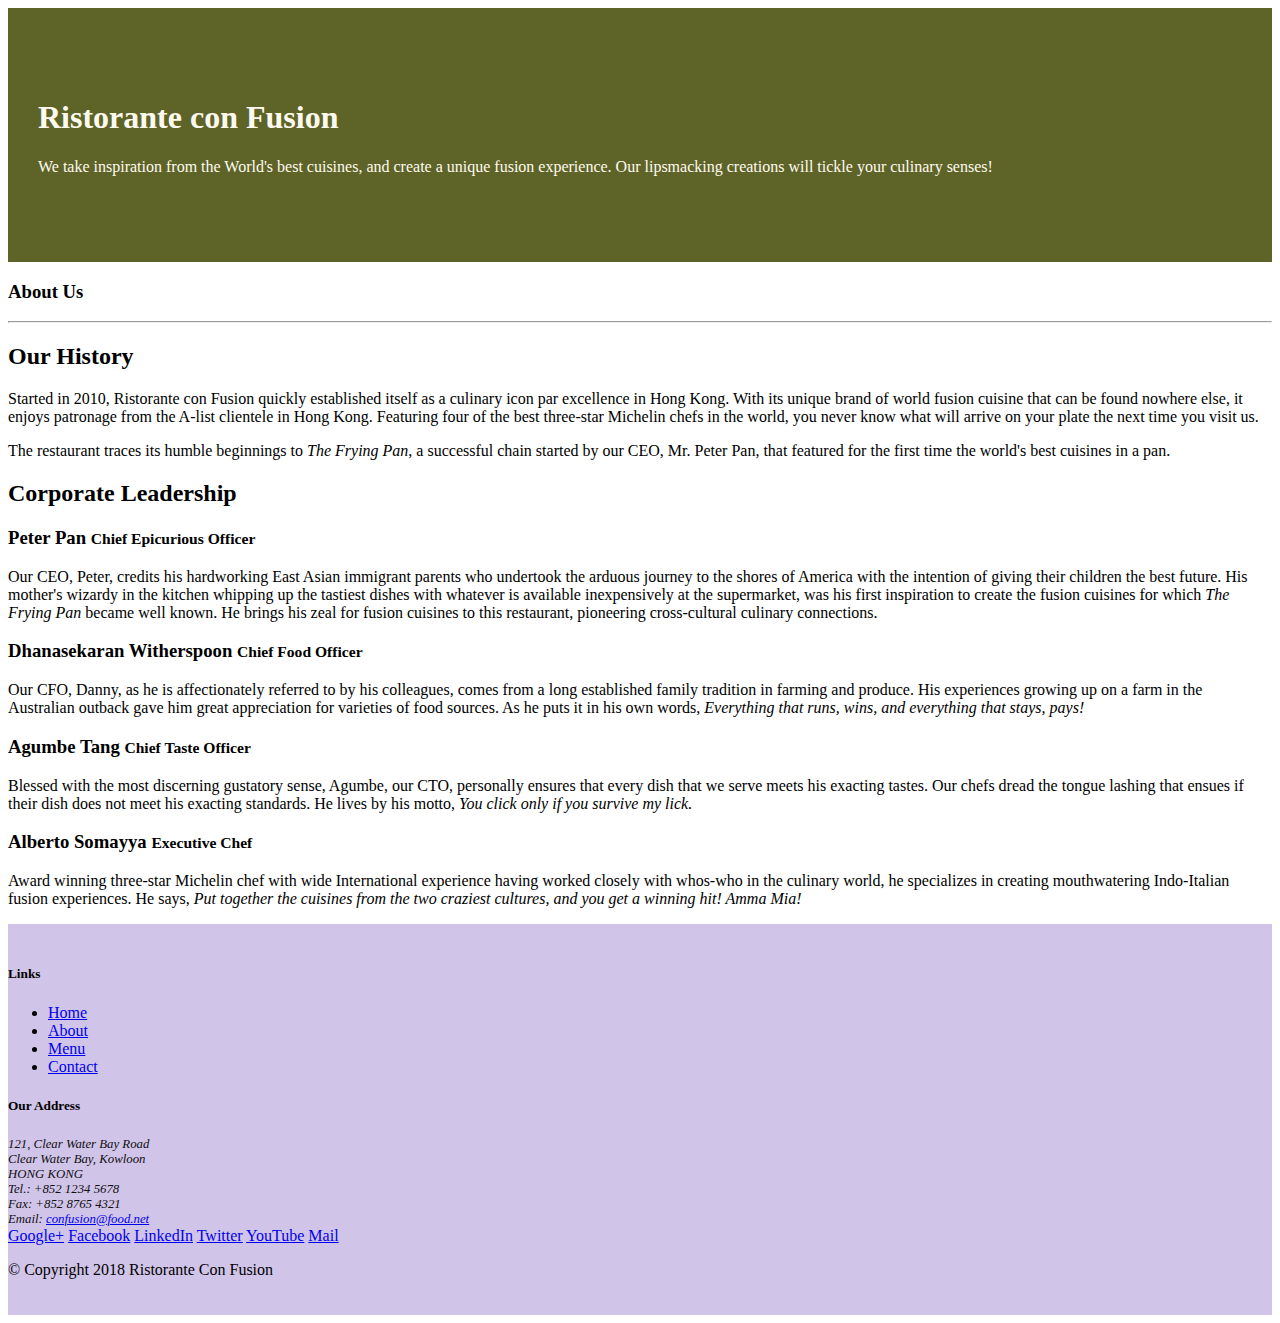
==== aboutus.html @ 6f518329 "Assignment:Responsive design and BootStrap Grid System" ====
<!DOCTYPE html>
<html lang="en">

<head>
   <meta charset="utf-8">
   <meta name="viewport" content="width=device-width, initial-scale=1, shrink-to-fit=no">
   <meta http-equiv="x-ua-compatible" content="ie=edge">
	<!-- Bootstrap CSS -->
   <link rel="stylesheet" href="node_modules/bootstrap/dist/css/bootstrap.min.css">
   <!-- Customized CSS -->
   <link href="css/styles.css" rel="stylesheet">
    <title>Ristorante Con Fusion: About Us</title>

</head>

<body>

    <header class="jumbotron">
        <div class="container">
            <div class="row row-header">
                <div class="col-12 col-sm-6">
                    <h1>Ristorante con Fusion</h1>
                    <p>We take inspiration from the World's best cuisines, and create a unique fusion experience. Our lipsmacking creations will tickle your culinary senses!</p>
                </div>
                <div class="col-12 col-sm">
                </div>
            </div>
        </div>
    </header>

    <div class="container">
        <div class="row">
            <div class="col-12">
               <h3>About Us</h3>
               <hr>
            </div>
        </div>

        <div class="row">
            <div class="col-6">
                <h2>Our History</h2>
                <p>Started in 2010, Ristorante con Fusion quickly established itself as a culinary icon par excellence in Hong Kong. With its unique brand of world fusion cuisine that can be found nowhere else, it enjoys patronage from the A-list clientele in Hong Kong.  Featuring four of the best three-star Michelin chefs in the world, you never know what will arrive on your plate the next time you visit us.</p>
                <p>The restaurant traces its humble beginnings to <em>The Frying Pan</em>, a successful chain started by our CEO, Mr. Peter Pan, that featured for the first time the world's best cuisines in a pan.</p>
            </div>
            <div>
            </div>
        </div>


        <div class="row">
            <div class="col-12">
                <h2>Corporate Leadership</h2>
                <h3>Peter Pan <small>Chief Epicurious Officer</small></h3>
                <p class="d-none d-sm-block">Our CEO, Peter, credits his hardworking East Asian immigrant parents who undertook the arduous journey to the shores of America with the intention of giving their children the best future. His mother's wizardy in the kitchen whipping up the tastiest dishes with whatever is available inexpensively at the supermarket, was his first inspiration to create the fusion cuisines for which <em>The Frying Pan</em> became well known. He brings his zeal for fusion cuisines to this restaurant, pioneering cross-cultural culinary connections.</p>
                <h3>Dhanasekaran Witherspoon <small>Chief Food Officer</small></h3>
                <p class="d-none d-sm-block">Our CFO, Danny, as he is affectionately referred to by his colleagues, comes from a long established family tradition in farming and produce. His experiences growing up on a farm in the Australian outback gave him great appreciation for varieties of food sources. As he puts it in his own words, <em>Everything that runs, wins, and everything that stays, pays!</em></p>
                <h3>Agumbe Tang <small>Chief Taste Officer</small></h3>
                <p class="d-none d-sm-block">Blessed with the most discerning gustatory sense, Agumbe, our CTO, personally ensures that every dish that we serve meets his exacting tastes. Our chefs dread the tongue lashing that ensues if their dish does not meet his exacting standards. He lives by his motto, <em>You click only if you survive my lick.</em></p>
                <h3>Alberto Somayya <small>Executive Chef</small></h3>
                <p class="d-none d-sm-block">Award winning three-star Michelin chef with wide International experience having worked closely with whos-who in the culinary world, he specializes in creating mouthwatering Indo-Italian fusion experiences. He says, <em>Put together the cuisines from the two craziest cultures, and you get a winning hit! Amma Mia!</em></p>
            </div>
       </div>

    </div>

    <footer class="footer">
        <div class="container">
            <div class="row">             
                <div class="col-4 offset-1 col-sm-2">
                    <h5>Links</h5>
                    <ul class="list-unstyled">
                        <li><a href="#">Home</a></li>
                        <li><a href="#">About</a></li>
                        <li><a href="#">Menu</a></li>
                        <li><a href="#">Contact</a></li>
                    </ul>
                </div>
                <div class="col-7 col-sm-5">
                    <h5>Our Address</h5>
                    <address>
		              121, Clear Water Bay Road<br>
		              Clear Water Bay, Kowloon<br>
		              HONG KONG<br>
		              Tel.: +852 1234 5678<br>
		              Fax: +852 8765 4321<br>
		              Email: <a href="mailto:confusion@food.net">confusion@food.net</a>
		           </address>
                </div>
                <div class="col-12 col-sm-4 align-self-center">
                    <div class="text-center">
                        <a href="http://google.com/+">Google+</a>
                        <a href="http://www.facebook.com/profile.php?id=">Facebook</a>
                        <a href="http://www.linkedin.com/in/">LinkedIn</a>
                        <a href="http://twitter.com/">Twitter</a>
                        <a href="http://youtube.com/">YouTube</a>
                        <a href="mailto:">Mail</a>
                    </div>
                </div>
           </div>
           <div class="row justify-content-center">             
                <div class="col-auto">
                    <p>© Copyright 2018 Ristorante Con Fusion</p>
                </div>
           </div>
        </div>
    </footer>
    
</body>

</html>
---- css/styles.css ----
.row-header{
    margin:0px auto;
    padding:0px;
}

.row-content {
    margin:0px auto;
    padding: 50px 0px 50px 0px;
    border-bottom: 1px ridge;
    min-height:400px;
}

.footer{
    background-color: #D1C4E9;
    margin:0px auto;
    padding: 20px 0px 20px 0px;
}

.jumbotron {
    padding:70px 30px 70px 30px;
    margin:0px auto;
    background: #5E6427 ;
    color:floralwhite;
}

address{
    font-size:80%;
    margin:0px;
    color:#0f0f0f;
}
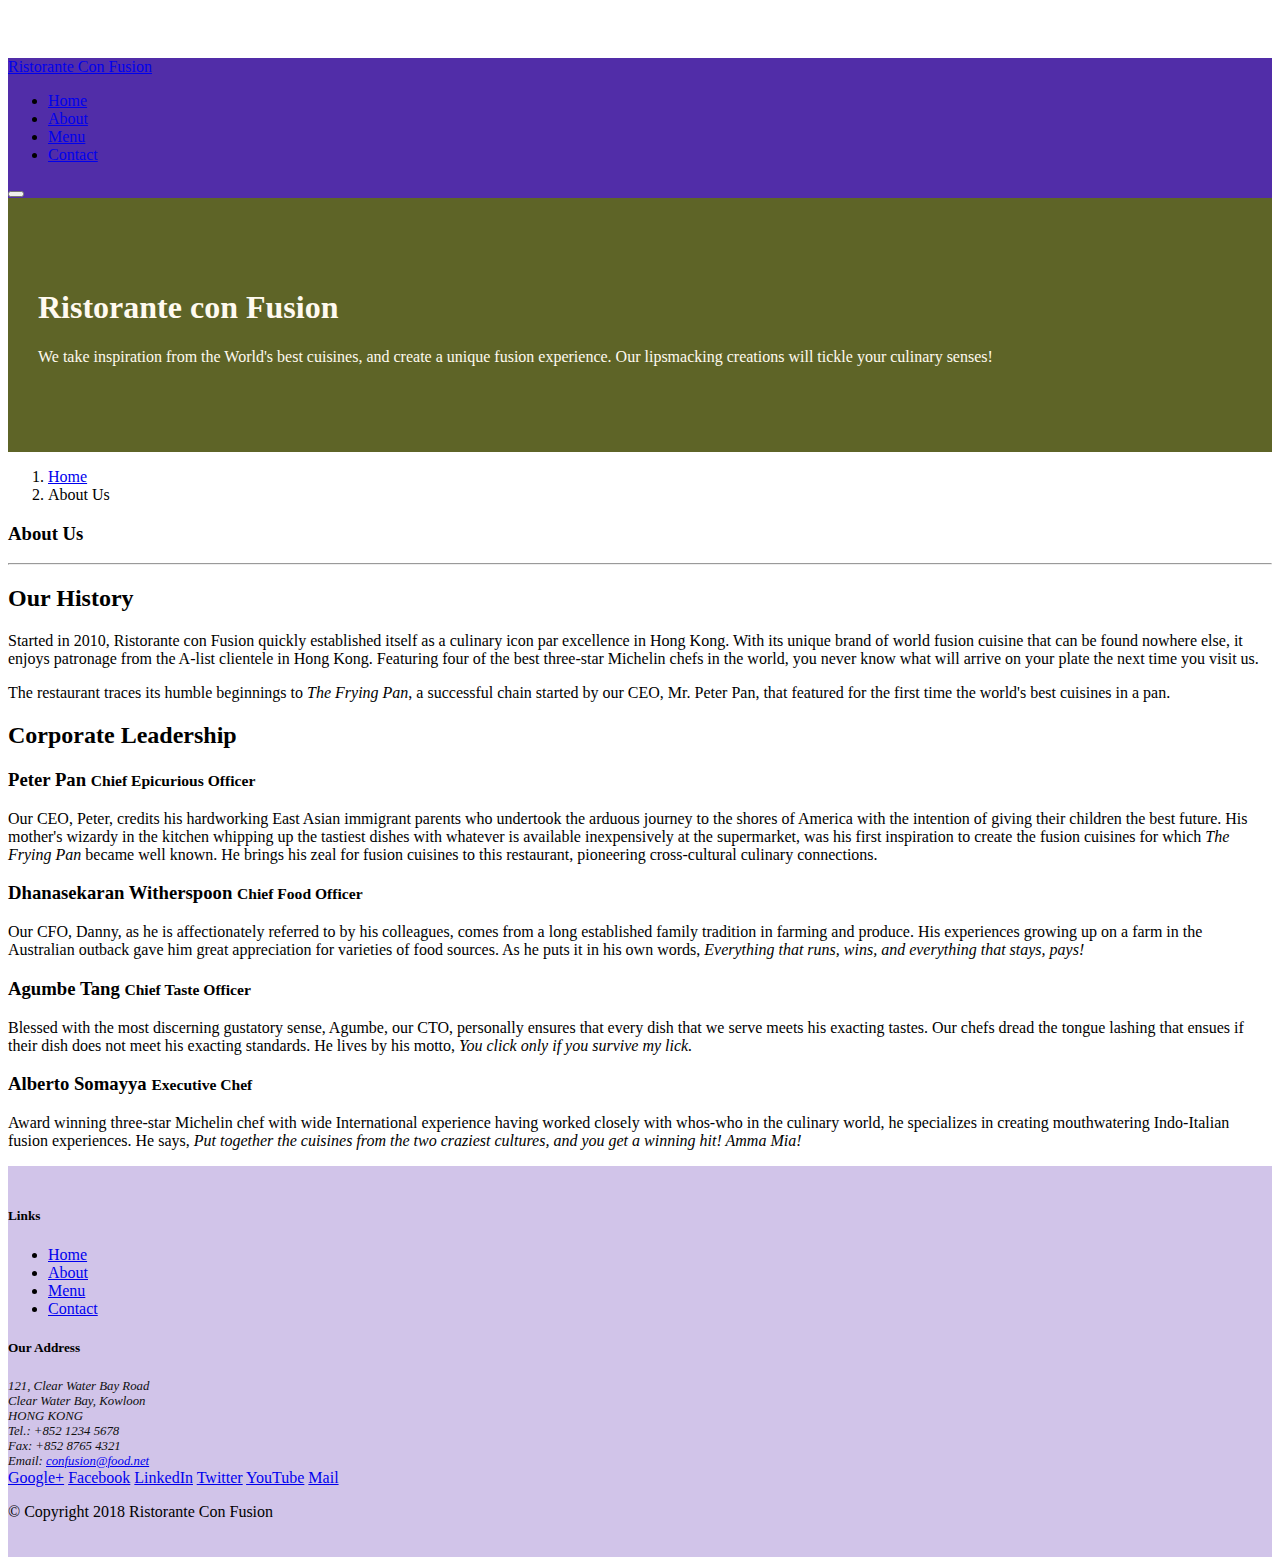
==== commit 835fb3fb: "Nav Bar and Bread Crumbs" ====
--- a/aboutus.html
+++ b/aboutus.html
@@ -9,12 +9,28 @@
    <link rel="stylesheet" href="node_modules/bootstrap/dist/css/bootstrap.min.css">
    <!-- Customized CSS -->
    <link href="css/styles.css" rel="stylesheet">
-    <title>Ristorante Con Fusion: About Us</title>
+   
+   <title>Ristorante Con Fusion: About Us</title>
 
 </head>
 
 <body>
-
+	<nav class="navbar navbar-dark navbar-expand-sm bg-primary fixed-top">
+        <div class="container">
+           <a class="navbar-brand" href="./index.html">Ristorante Con Fusion</a>
+				<div class="collapse navbar-collapse" id="Navbar">
+					<ul class="navbar-nav mr-auto">
+						<li class="nav-item"><a class="nav-link" href="./index.html">Home</a></li>
+						<li class="nav-item active"><a class="nav-link" href="#">About</a></li>
+						<li class="nav-item"><a class="nav-link" href="#">Menu</a></li>
+						<li class="nav-item"><a class="nav-link" href="#">Contact</a></li>
+					</ul>  
+				</div>
+        </div>
+		<button class="navbar-toggler" type="button" data-toggle="collapse" data-target="#Navbar">
+                <span class="navbar-toggler-icon"></span>
+        </button>
+    </nav>
     <header class="jumbotron">
         <div class="container">
             <div class="row row-header">
@@ -30,6 +46,10 @@
 
     <div class="container">
         <div class="row">
+			<ol class="col-12 breadcrumb">
+                <li class="breadcrumb-item"><a href="./index.html">Home</a></li>
+                <li class="breadcrumb-item active">About Us</li>
+            </ol>
             <div class="col-12">
                <h3>About Us</h3>
                <hr>
@@ -104,7 +124,9 @@
            </div>
         </div>
     </footer>
-    
+    <script src="node_modules/jquery/dist/jquery.slim.min.js"></script>
+    <script src="node_modules/popper.js/dist/umd/popper.min.js"></script>
+    <script src="node_modules/bootstrap/dist/js/bootstrap.min.js"></script>
 </body>
 
 </html>
--- a/css/styles.css
+++ b/css/styles.css
@@ -27,4 +27,13 @@
     font-size:80%;
     margin:0px;
     color:#0f0f0f;
+}
+
+body{
+	padding:50px 0px 0px 0px;
+	z-index:0;  /**The z-index property specifies the stack order of an element.An element with greater stack order is always in front of an element with a lower stack order.**/
+}
+
+.navbar-dark {
+     background-color: #512DA8;
 }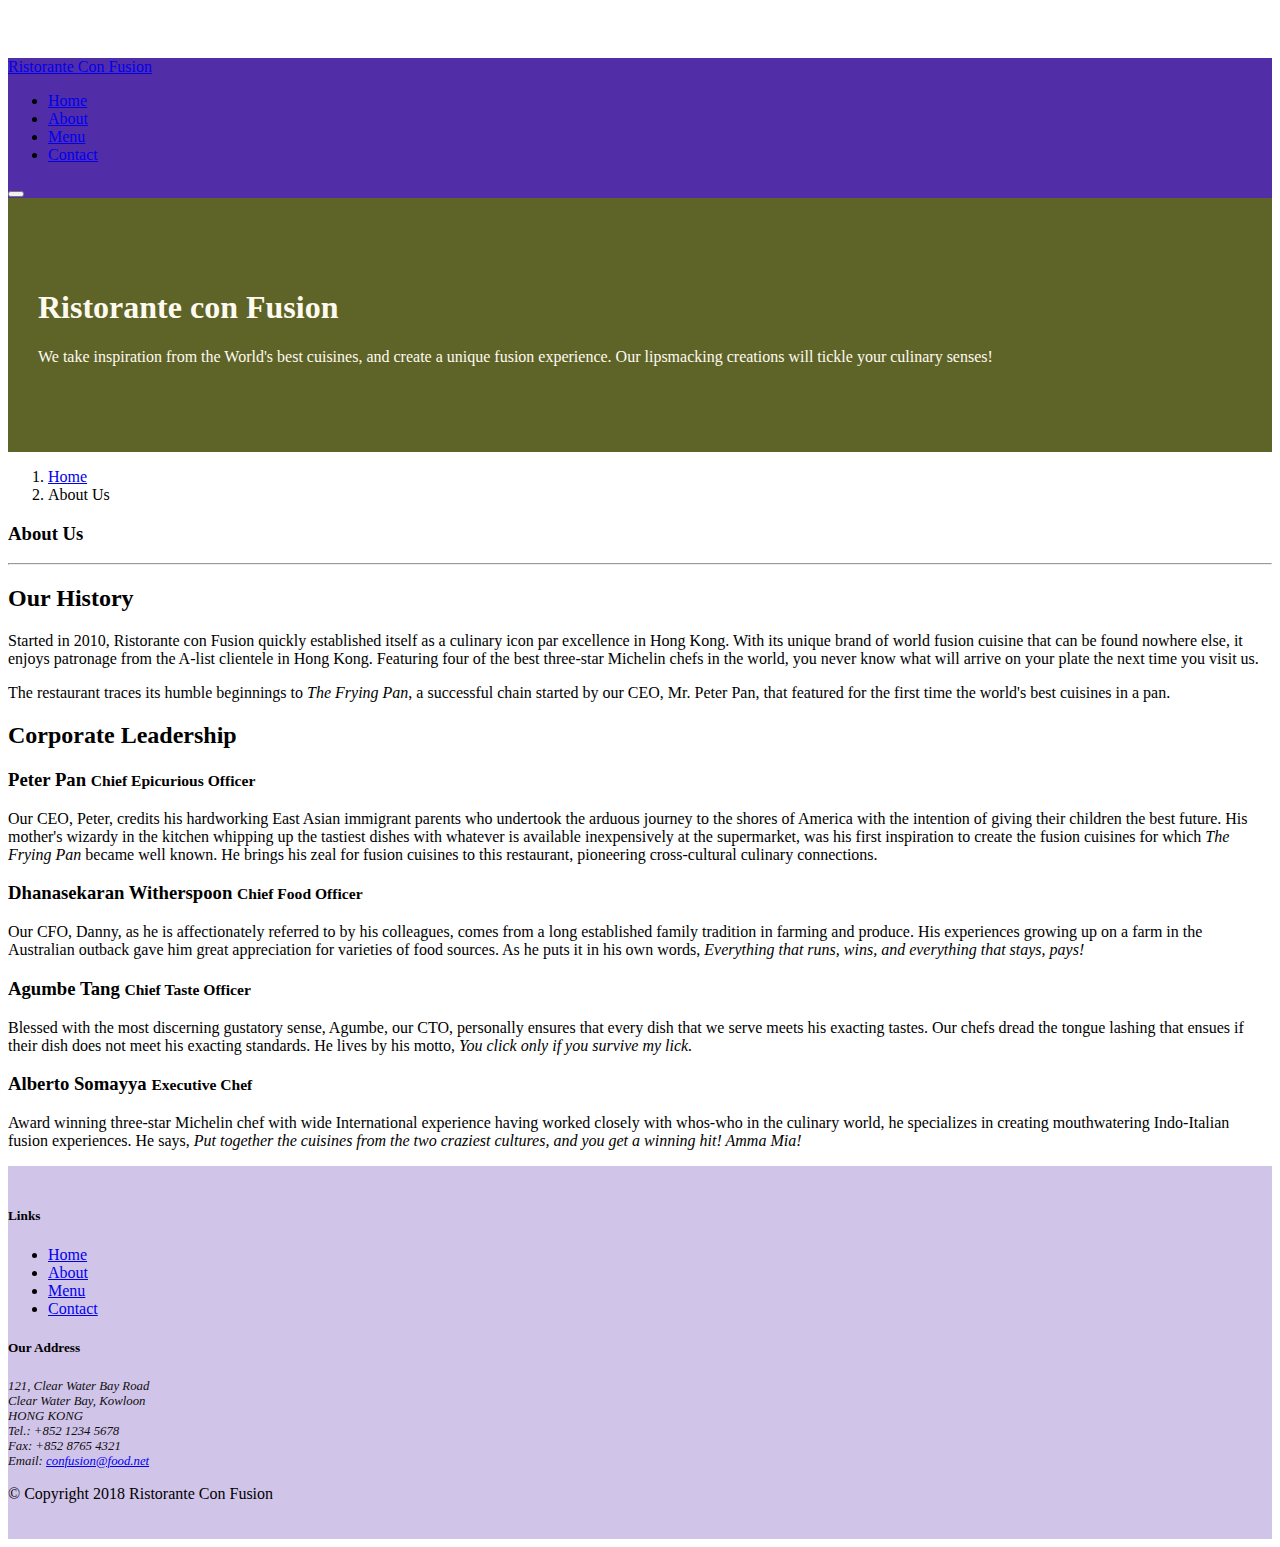
==== commit 243d8217: "Icon Fonts" ====
--- a/aboutus.html
+++ b/aboutus.html
@@ -7,9 +7,11 @@
    <meta http-equiv="x-ua-compatible" content="ie=edge">
 	<!-- Bootstrap CSS -->
    <link rel="stylesheet" href="node_modules/bootstrap/dist/css/bootstrap.min.css">
+   <link rel="stylesheet" href="node_modules/font-awesome/css/font-awesome.min.css">
+   <link rel="stylesheet" href="node_modules/bootstrap-social/bootstrap-social.css">
    <!-- Customized CSS -->
    <link href="css/styles.css" rel="stylesheet">
-   
+
    <title>Ristorante Con Fusion: About Us</title>
 
 </head>
@@ -20,11 +22,11 @@
            <a class="navbar-brand" href="./index.html">Ristorante Con Fusion</a>
 				<div class="collapse navbar-collapse" id="Navbar">
 					<ul class="navbar-nav mr-auto">
-						<li class="nav-item"><a class="nav-link" href="./index.html">Home</a></li>
-						<li class="nav-item active"><a class="nav-link" href="#">About</a></li>
-						<li class="nav-item"><a class="nav-link" href="#">Menu</a></li>
-						<li class="nav-item"><a class="nav-link" href="#">Contact</a></li>
-					</ul>  
+            <li class="nav-item"><a class="nav-link" href="./index.html"><span class="fa fa-home fa-lg"></span>Home</a></li>
+            <li class="nav-item active"><a class="nav-link" href="#"><span class="fa fa-info fa-lg"></span>About</a></li>
+            <li class="nav-item"><a class="nav-link" href="#"><span class="fa fa-list fa-lg"></span>Menu</a></li>
+            <li class="nav-item"><a class="nav-link" href="#"><span class="fa fa-address-card fa-lg"></span>Contact</a></li>
+					</ul>
 				</div>
         </div>
 		<button class="navbar-toggler" type="button" data-toggle="collapse" data-target="#Navbar">
@@ -85,7 +87,7 @@
 
     <footer class="footer">
         <div class="container">
-            <div class="row">             
+            <div class="row">
                 <div class="col-4 offset-1 col-sm-2">
                     <h5>Links</h5>
                     <ul class="list-unstyled">
@@ -101,23 +103,23 @@
 		              121, Clear Water Bay Road<br>
 		              Clear Water Bay, Kowloon<br>
 		              HONG KONG<br>
-		              Tel.: +852 1234 5678<br>
-		              Fax: +852 8765 4321<br>
-		              Email: <a href="mailto:confusion@food.net">confusion@food.net</a>
+                  Tel.: <i class="fa fa-phone fa-lg"></i>+852 1234 5678<br>
+		              Fax: <i class="fa fa-fax fa-lg"></i>+852 8765 4321<br>
+		              Email<i class="fa fa-envelope fa-lg"></i>: <a href="mailto:confusion@food.net">confusion@food.net</a>
 		           </address>
                 </div>
                 <div class="col-12 col-sm-4 align-self-center">
                     <div class="text-center">
-                        <a href="http://google.com/+">Google+</a>
-                        <a href="http://www.facebook.com/profile.php?id=">Facebook</a>
-                        <a href="http://www.linkedin.com/in/">LinkedIn</a>
-                        <a href="http://twitter.com/">Twitter</a>
-                        <a href="http://youtube.com/">YouTube</a>
-                        <a href="mailto:">Mail</a>
+                        <a class="btn btn-social-icon btn-google" href="http://google.com/+"><i class="fa fa-google-plus"></i></a>
+                        <a class="btn btn-social-icon btn-facebook" href="http://www.facebook.com/profile.php?id="><i class="fa fa-facebook"></i></a>
+                        <a class="btn btn-social-icon btn-linkedin" href="http://www.linkedin.com/in/"><i class="fa fa-linkedin"></i></a>
+                        <a class="btn btn-social-icon btn-twitter" href="http://twitter.com/"><i class="fa fa-twitter"></i></a>
+                        <a class="btn btn-social-icon btn-youtube" href="http://youtube.com/"><i class="fa fa-youtube"></i></a>
+                        <a class="btn btn-social-icon" href="mailto:"><i class="fa fa-envelope fa-lg"></i></a>
                     </div>
                 </div>
            </div>
-           <div class="row justify-content-center">             
+           <div class="row justify-content-center">
                 <div class="col-auto">
                     <p>© Copyright 2018 Ristorante Con Fusion</p>
                 </div>
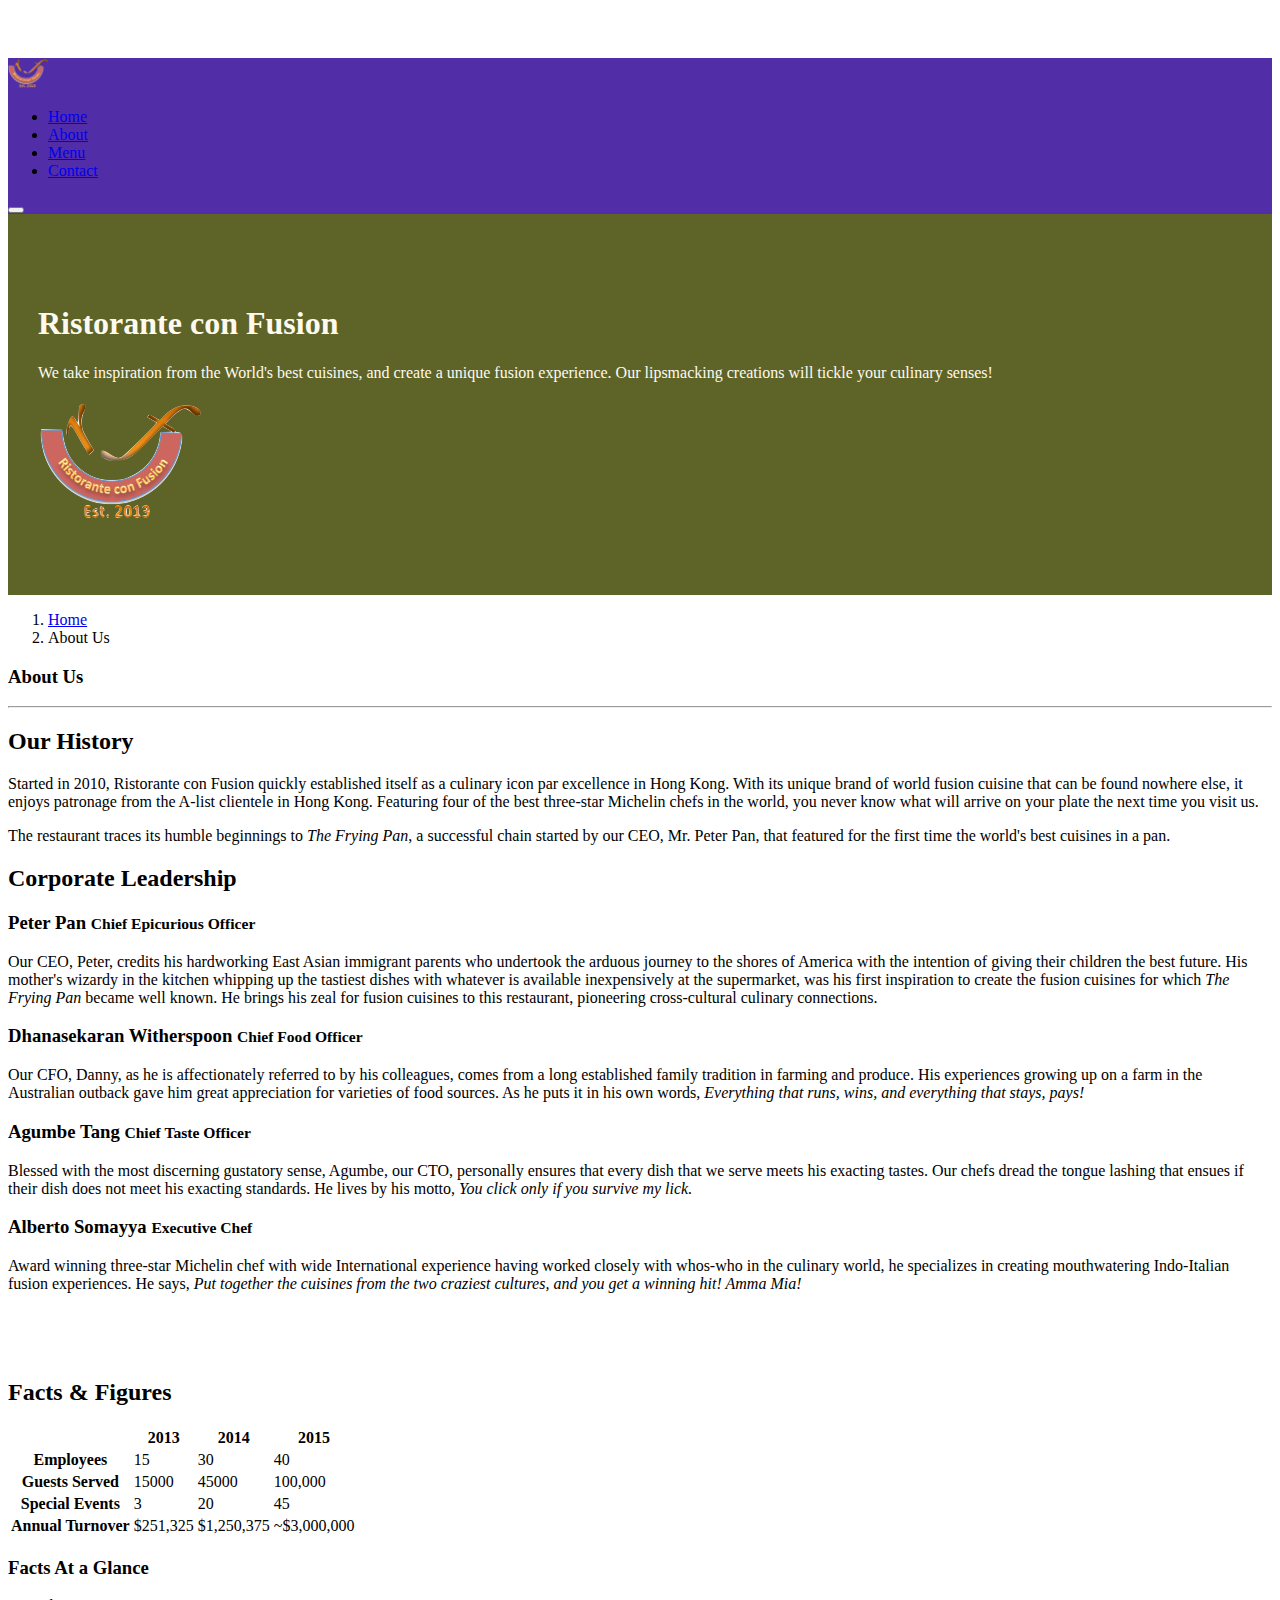
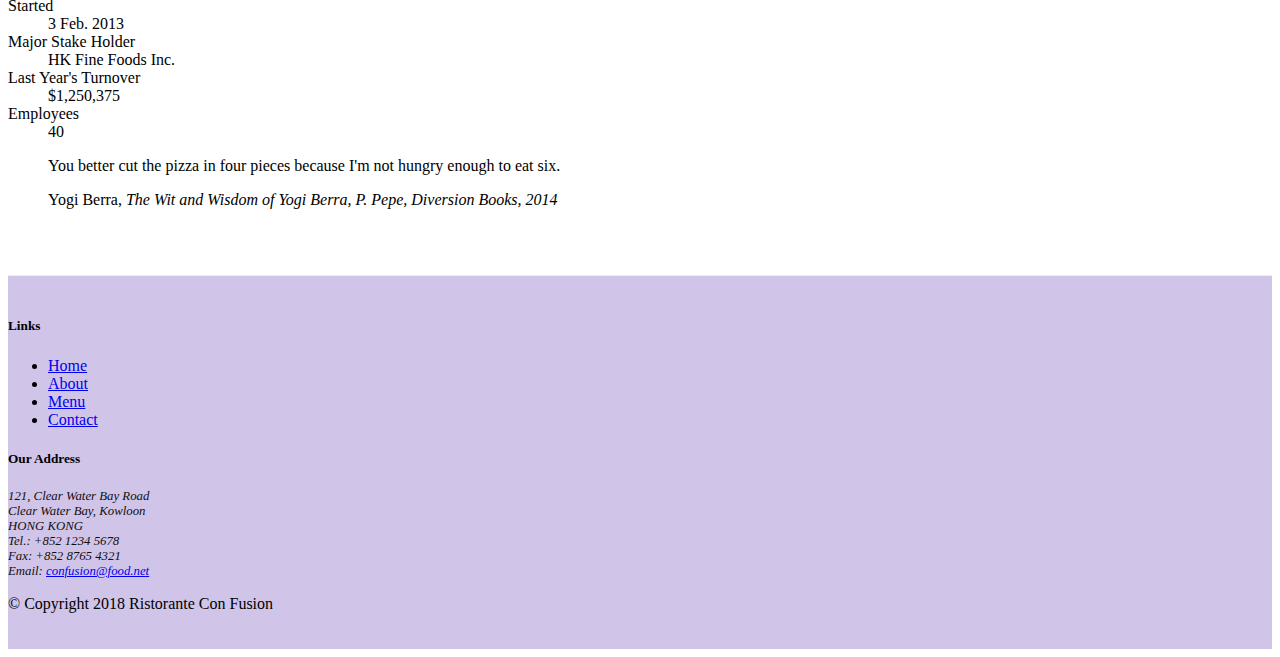
==== commit 210bb020: "Images and Media" ====
--- a/aboutus.html
+++ b/aboutus.html
@@ -19,13 +19,13 @@
 <body>
 	<nav class="navbar navbar-dark navbar-expand-sm bg-primary fixed-top">
         <div class="container">
-           <a class="navbar-brand" href="./index.html">Ristorante Con Fusion</a>
+           <a class="navbar-brand" href="./index.html"><img src="img/logo.png" height="30" width="41"></a>
 				<div class="collapse navbar-collapse" id="Navbar">
 					<ul class="navbar-nav mr-auto">
             <li class="nav-item"><a class="nav-link" href="./index.html"><span class="fa fa-home fa-lg"></span>Home</a></li>
             <li class="nav-item active"><a class="nav-link" href="#"><span class="fa fa-info fa-lg"></span>About</a></li>
             <li class="nav-item"><a class="nav-link" href="#"><span class="fa fa-list fa-lg"></span>Menu</a></li>
-            <li class="nav-item"><a class="nav-link" href="#"><span class="fa fa-address-card fa-lg"></span>Contact</a></li>
+            <li class="nav-item"><a class="nav-link" href="./contactus.html"><span class="fa fa-address-card fa-lg"></span>Contact</a></li>
 					</ul>
 				</div>
         </div>
@@ -40,7 +40,8 @@
                     <h1>Ristorante con Fusion</h1>
                     <p>We take inspiration from the World's best cuisines, and create a unique fusion experience. Our lipsmacking creations will tickle your culinary senses!</p>
                 </div>
-                <div class="col-12 col-sm">
+                <div class="col-12 col-sm align-self-center">
+                    <img src="img/logo.png" class="img-fluid">
                 </div>
             </div>
         </div>
@@ -81,6 +82,81 @@
                 <h3>Alberto Somayya <small>Executive Chef</small></h3>
                 <p class="d-none d-sm-block">Award winning three-star Michelin chef with wide International experience having worked closely with whos-who in the culinary world, he specializes in creating mouthwatering Indo-Italian fusion experiences. He says, <em>Put together the cuisines from the two craziest cultures, and you get a winning hit! Amma Mia!</em></p>
             </div>
+          <div class="row row-content">
+            <div class="col-12 col-sm-9">
+              <h2>Facts &amp; Figures</h2>
+              <div class="table-responsive">
+                <table class="table table-stripped table-hover">
+                  <thead class="thead-dark">
+                            <tr>
+                                <th>&nbsp;</th>
+                                <th>2013</th>
+                                <th>2014</th>
+                                <th>2015</th>
+                            </tr>
+                        </thead>
+                        <tbody>
+                            <tr>
+                                <th>Employees</th>
+                                <td>15</td>
+                                <td>30</td>
+                                <td>40</td>
+                            </tr>
+                            <tr>
+                                <th>Guests Served</th>
+                                <td>15000</td>
+                                <td>45000</td>
+                                <td>100,000</td>
+                            </tr>
+                            <tr>
+                                <th>Special Events</th>
+                                <td>3</td>
+                                <td>20</td>
+                                <td>45</td>
+                            </tr>
+                            <tr>
+                                <th>Annual Turnover</th>
+                                <td>$251,325</td>
+                                <td>$1,250,375</td>
+                                <td>~$3,000,000</td>
+                            </tr>
+                        </tbody>
+                </table>
+              </div>
+            </div>
+            <div class="col-12 col-sm-3">
+
+            </div>
+            <div class="col-12 col-sm-6">
+                           <div class="card">
+                               <h3 class="card-header bg-primary text-white">Facts At a Glance</h3>
+                               <div class="card-body">
+                                   <dl class="row">
+                                       <dt class="col-6">Started</dt>
+                                       <dd class="col-6">3 Feb. 2013</dd>
+                                       <dt class="col-6">Major Stake Holder</dt>
+                                       <dd class="col-6">HK Fine Foods Inc.</dd>
+                                       <dt class="col-6">Last Year's Turnover</dt>
+                                       <dd class="col-6">$1,250,375</dd>
+                                       <dt class="col-6">Employees</dt>
+                                       <dd class="col-6">40</dd>
+                                   </dl>
+                               </div>
+                           </div>
+                       </div>
+                       <div class="col-12">
+                        <div class="card card-body bg-light">
+                            <blockquote class="blockquote">
+                                <p class="mb-0">You better cut the pizza in four pieces because
+                                    I'm not hungry enough to eat six.</p>
+                                <footer class="blockquote-footer">Yogi Berra,
+                                    <cite title="Source Title">The Wit and Wisdom of Yogi Berra,
+                                    P. Pepe, Diversion Books, 2014</cite>
+                                </footer>
+                            </blockquote>
+                        </div>
+                    </div>
+          </div>
        </div>
 
     </div>
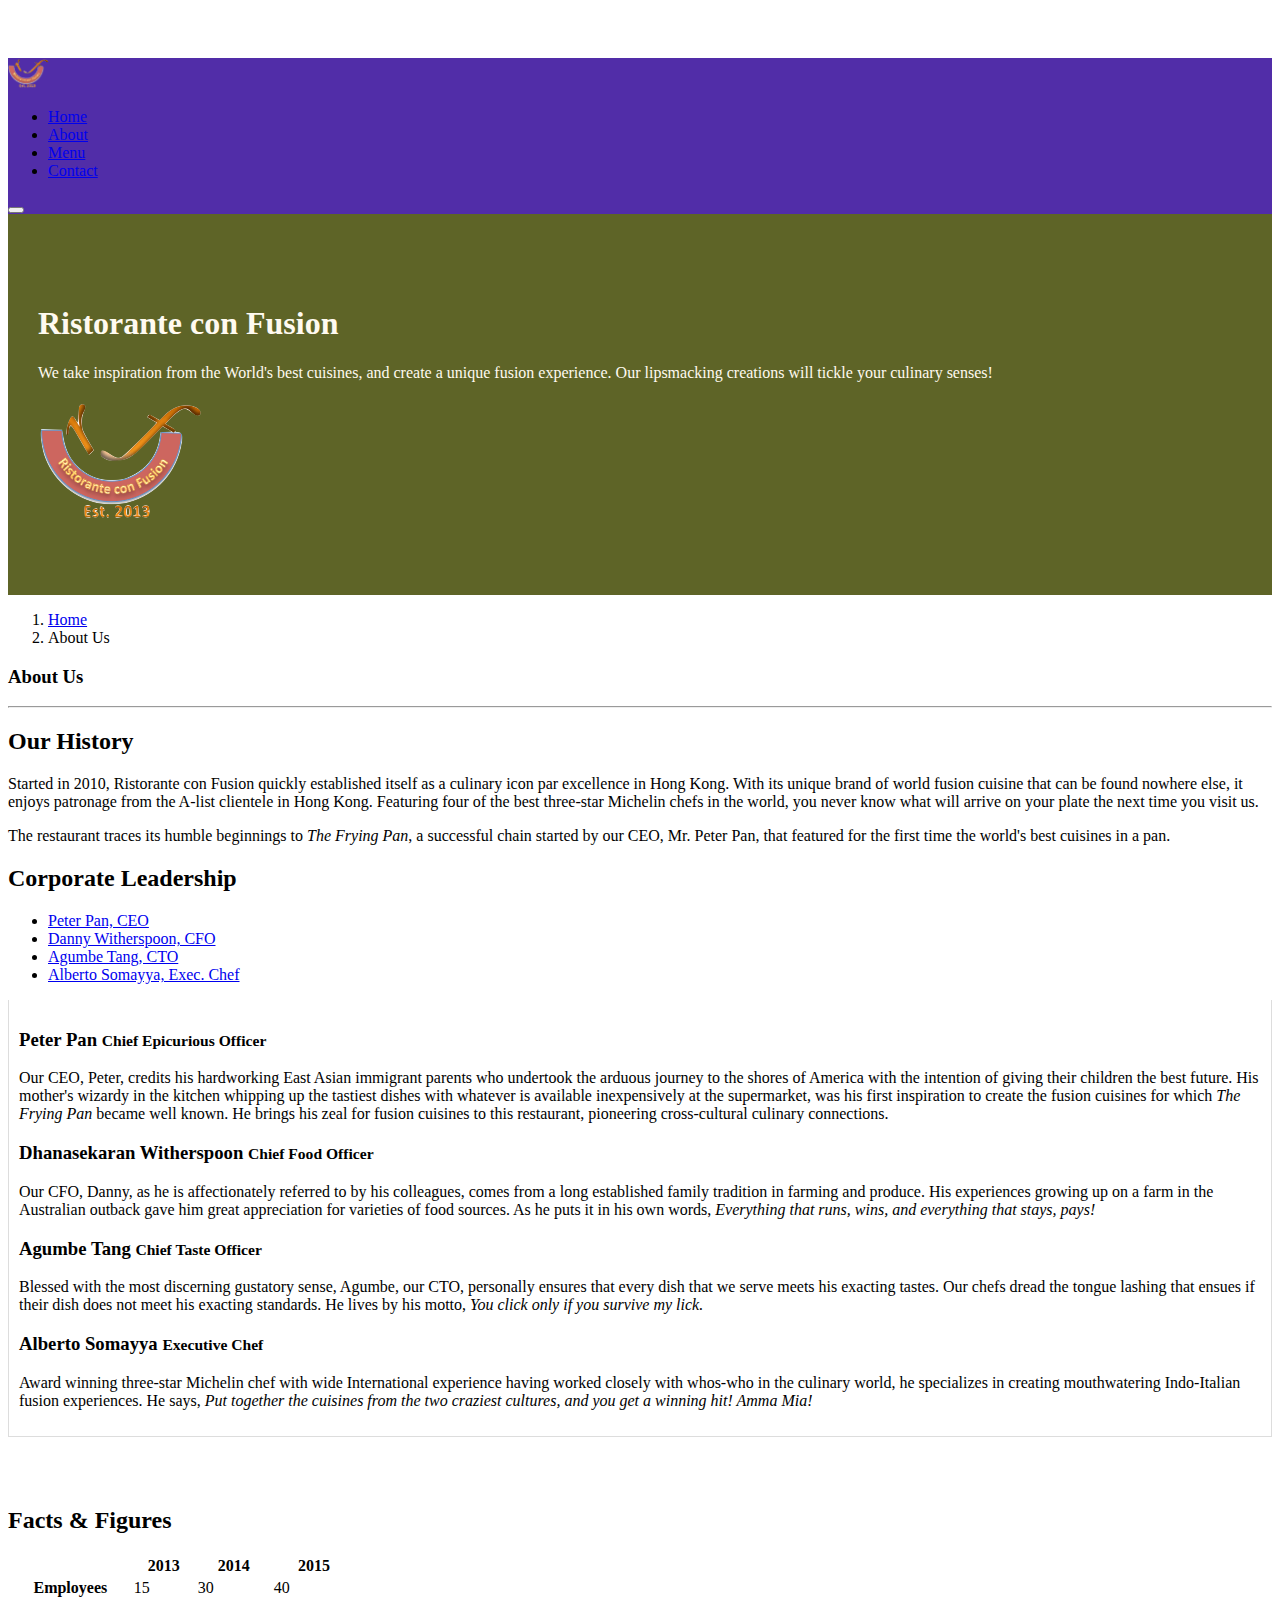
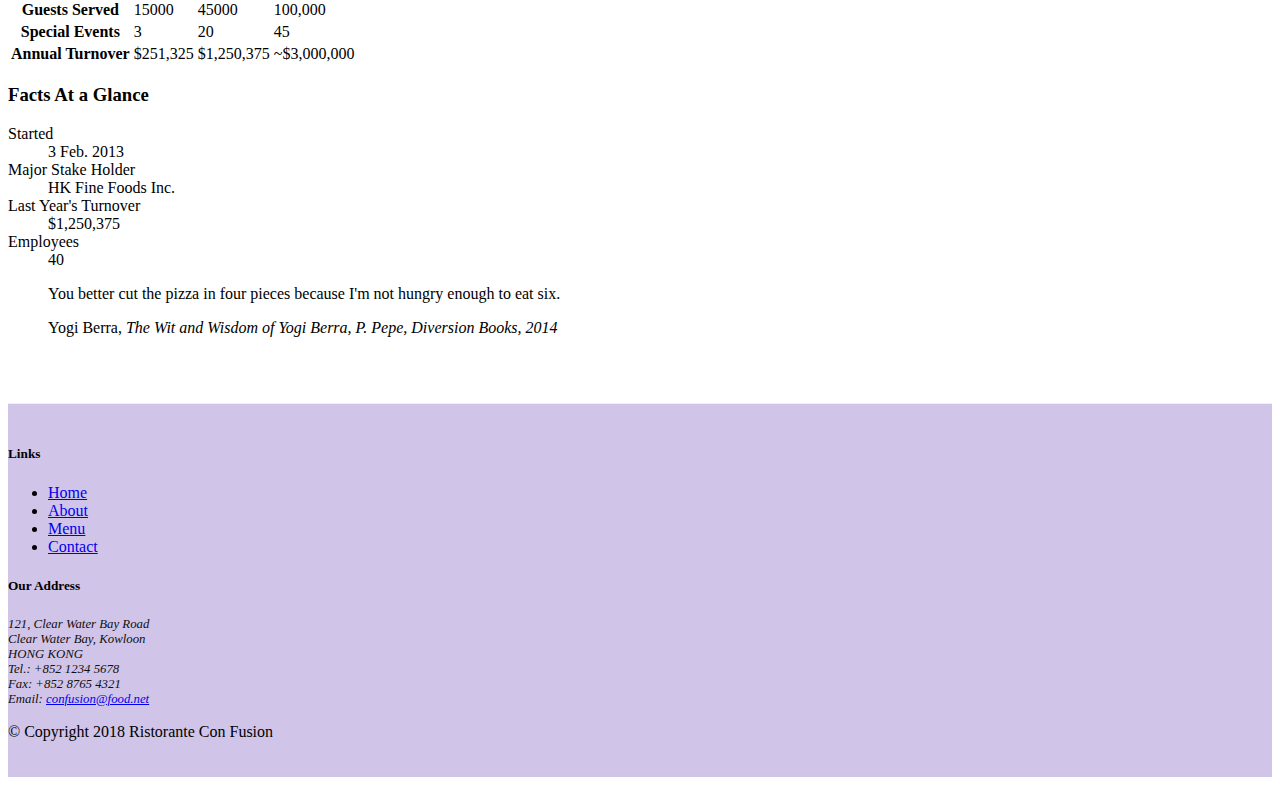
==== commit 37008dba: "Tabs" ====
--- a/aboutus.html
+++ b/aboutus.html
@@ -73,15 +73,40 @@
         <div class="row">
             <div class="col-12">
                 <h2>Corporate Leadership</h2>
-                <h3>Peter Pan <small>Chief Epicurious Officer</small></h3>
-                <p class="d-none d-sm-block">Our CEO, Peter, credits his hardworking East Asian immigrant parents who undertook the arduous journey to the shores of America with the intention of giving their children the best future. His mother's wizardy in the kitchen whipping up the tastiest dishes with whatever is available inexpensively at the supermarket, was his first inspiration to create the fusion cuisines for which <em>The Frying Pan</em> became well known. He brings his zeal for fusion cuisines to this restaurant, pioneering cross-cultural culinary connections.</p>
-                <h3>Dhanasekaran Witherspoon <small>Chief Food Officer</small></h3>
-                <p class="d-none d-sm-block">Our CFO, Danny, as he is affectionately referred to by his colleagues, comes from a long established family tradition in farming and produce. His experiences growing up on a farm in the Australian outback gave him great appreciation for varieties of food sources. As he puts it in his own words, <em>Everything that runs, wins, and everything that stays, pays!</em></p>
-                <h3>Agumbe Tang <small>Chief Taste Officer</small></h3>
-                <p class="d-none d-sm-block">Blessed with the most discerning gustatory sense, Agumbe, our CTO, personally ensures that every dish that we serve meets his exacting tastes. Our chefs dread the tongue lashing that ensues if their dish does not meet his exacting standards. He lives by his motto, <em>You click only if you survive my lick.</em></p>
-                <h3>Alberto Somayya <small>Executive Chef</small></h3>
-                <p class="d-none d-sm-block">Award winning three-star Michelin chef with wide International experience having worked closely with whos-who in the culinary world, he specializes in creating mouthwatering Indo-Italian fusion experiences. He says, <em>Put together the cuisines from the two craziest cultures, and you get a winning hit! Amma Mia!</em></p>
-            </div>
+                <ul class="nav nav-tabs">
+                  <li class="nav-item">
+                    <a class="nav-link active" href="#peter" role="tab" data-toggle="tab">Peter Pan, CEO</a>
+                  </li>
+                  <li class="nav-item">
+                    <a class="nav-link" href="#danny" role="tab" data-toggle="tab">Danny Witherspoon, CFO</a>
+                  </li>
+                  <li class="nav-item">
+                    <a class="nav-link" href="#agumbe" role="tab" data-toggle="tab">Agumbe Tang, CTO</a>
+                  </li>
+                  <li class="nav-item">
+                    <a class="nav-link" href="#alberto" role="tab" data-toggle="tab">Alberto Somayya, Exec. Chef</a>
+                  </li>
+                </ul>
+            </div>
+            <div class="tab-content">
+                  <div role="tabpanel" class="tab-pane fade show active" id="peter">
+                    <h3>Peter Pan <small>Chief Epicurious Officer</small></h3>
+                    <p class="d-none d-sm-block">Our CEO, Peter, credits his hardworking East Asian immigrant parents who undertook the arduous journey to the shores of America with the intention of giving their children the best future. His mother's wizardy in the kitchen whipping up the tastiest dishes with whatever is available inexpensively at the supermarket, was his first inspiration to create the fusion cuisines for which <em>The Frying Pan</em> became well known. He brings his zeal for fusion cuisines to this restaurant, pioneering cross-cultural culinary connections.</p>
+                  </div>
+                  <div role="tabpanel" class="tab-pane fade show active" id="danny">
+                    <h3>Dhanasekaran Witherspoon <small>Chief Food Officer</small></h3>
+                    <p class="d-none d-sm-block">Our CFO, Danny, as he is affectionately referred to by his colleagues, comes from a long established family tradition in farming and produce. His experiences growing up on a farm in the Australian outback gave him great appreciation for varieties of food sources. As he puts it in his own words, <em>Everything that runs, wins, and everything that stays, pays!</em></p>
+                  </div>
+                  <div role="tabpanel" class="tab-pane fade show active" id="agumbe">
+                    <h3>Agumbe Tang <small>Chief Taste Officer</small></h3>
+                    <p class="d-none d-sm-block">Blessed with the most discerning gustatory sense, Agumbe, our CTO, personally ensures that every dish that we serve meets his exacting tastes. Our chefs dread the tongue lashing that ensues if their dish does not meet his exacting standards. He lives by his motto, <em>You click only if you survive my lick.</em></p>
+                  </div>
+                  <div role="tabpanel" class="tab-pane fade show active" id="alberto">
+                    <h3>Alberto Somayya <small>Executive Chef</small></h3>
+                    <p class="d-none d-sm-block">Award winning three-star Michelin chef with wide International experience having worked closely with whos-who in the culinary world, he specializes in creating mouthwatering Indo-Italian fusion experiences. He says, <em>Put together the cuisines from the two craziest cultures, and you get a winning hit! Amma Mia!</em></p>
+                  </div>
+            </div>
+          </div>
           <div class="row row-content">
             <div class="col-12 col-sm-9">
               <h2>Facts &amp; Figures</h2>
--- a/css/styles.css
+++ b/css/styles.css
@@ -36,4 +36,10 @@
 
 .navbar-dark {
      background-color: #512DA8;
-}+}
+.tab-content {
+    border-left: 1px solid #ddd;
+    border-right: 1px solid #ddd;
+    border-bottom: 1px solid #ddd;
+    padding: 10px;
+}
